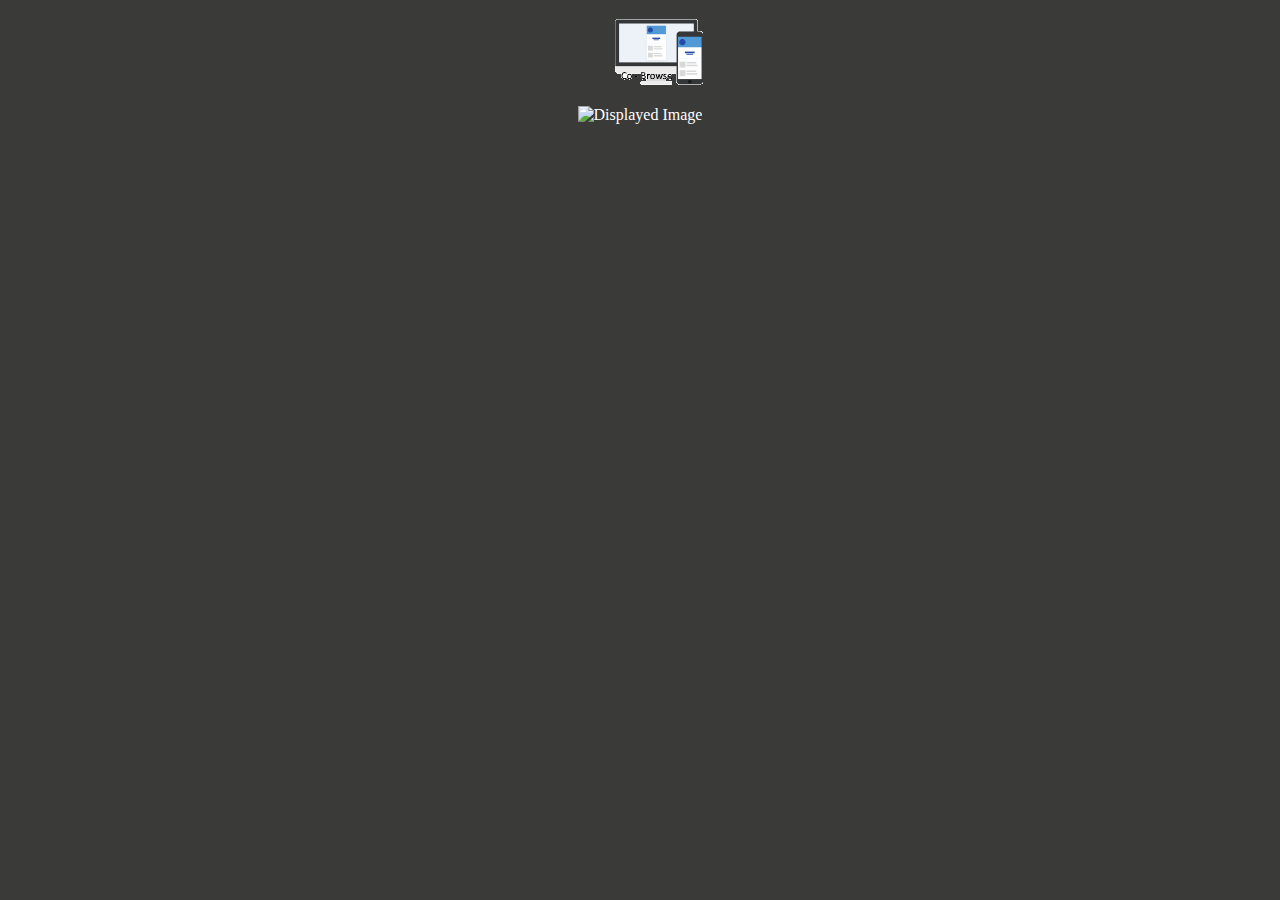
==== co-browse/index.html @ fb66cbbf "Add files via upload" ====
<!DOCTYPE html>
<html>
<head>
    <title>Craig's 8x8 Cobrowse/ICA Demo</title>
    <style>
        body {
            background-color: #3a3a38;
            text-align: center;
            color: white;
        }
        img {
            margin-top: 0;
            max-width: 100%;
             height: auto;
        }
    </style>
</head>
<nav>
      <ul id="navbar" style="list-style: none; text-align: center;">
        <li style="display: inline-block; margin: 0 10px;"><a href="#" onclick="window.coBrowsingInstance && coBrowsingInstance.showPopup();return false;"><img src="co-browse - transparent.gif"> </a></li>
      </ul>
    </nav>

<body>
    <img src="pic4.png" alt="Displayed Image">

<script>
window.CoBrowsingCustomStrings = {
  "popup-title": "Craig's Co-browsing",
  "popup-close": "X",
  "popup-start-information": "Please Click Start to initialize the Co-browsing session and pass the session ID below to the Agent.",
  "popup-sync-information": "You may have open another page that is currently being synchronized. Click Synchronize to synchronize this page instead.",
  "popup-session-id-label": "Session ID: ",
  "popup-start-button": "Start",
  "popup-stop-button": "Stop",
  "popup-sync-button": "Synchronize",
  "popup-status-label": "Status: ",

  "status-connecting": "Connecting...",
  "status-ready": "Connected",
  "status-connected": "Connected",
  "status-replica-disconnected": "Waiting for agent to connect.",
  "status-disconnected": "Disconnected",
  "status-sync-required": "Synchronization required",
  "status-invalid-license": "Invalid license",
  "status-limited-license": "All agents are busy, please try again later",
  "status-invalid-domain-for-license": "Invalid domain for license",
  "status-disabled-license": "Disabled license"
};
</script>
	
<script>

(function(e,i,g,h,t,c,o,b,r,w){r=i.createElement(g);r.setAttribute(h,c);

o&&Object.keys(o).map(function(k){r.setAttribute(k,o[k])});

r.async=1;r.src='https://'+t+'/license'+c+'/dist/primary-bundle.js';

w=i.getElementsByTagName(g)[0];w.parentNode.insertBefore(r,w);

})(window,document,'script','data-8x8-co-browsing','cb.8x8.com','67d9cdab4333f7004d23c32f',{

'data-8x8-co-browsing-multi-domain': true,

'data-8x8-co-browsing-mode':'<Co-browse-mode>'

});
	
</script>
</script>
	

    <script src="https://github.com/Cognigy/Webchat/releases/latest/download/webchat.js"></script>
    <link
    rel="stylesheet"
    type="text/css"
    href="https://githubmatthewmarchantcouk.github.io/ICA-Demo-Data/webchat-style.css"
  />
</script>


<script>
	initWebchat(
		"https://endpoint-trial.cognigy.ai/bd6b9d18fda540ec6583ca5d9e4ffa1317b8e1d1c92c67afc81a036263804d40",
            {
           settings:{
               disableBranding: true ,
               title:"Craig's 8x8 ICA Demo",
               dynamicImageAspectRatio: true,
               startBehavior:"button",
                   getStartedButtonText:"Let's Chat"
                                      }                
            }
        );
    </script> 
    
</body>
</html>
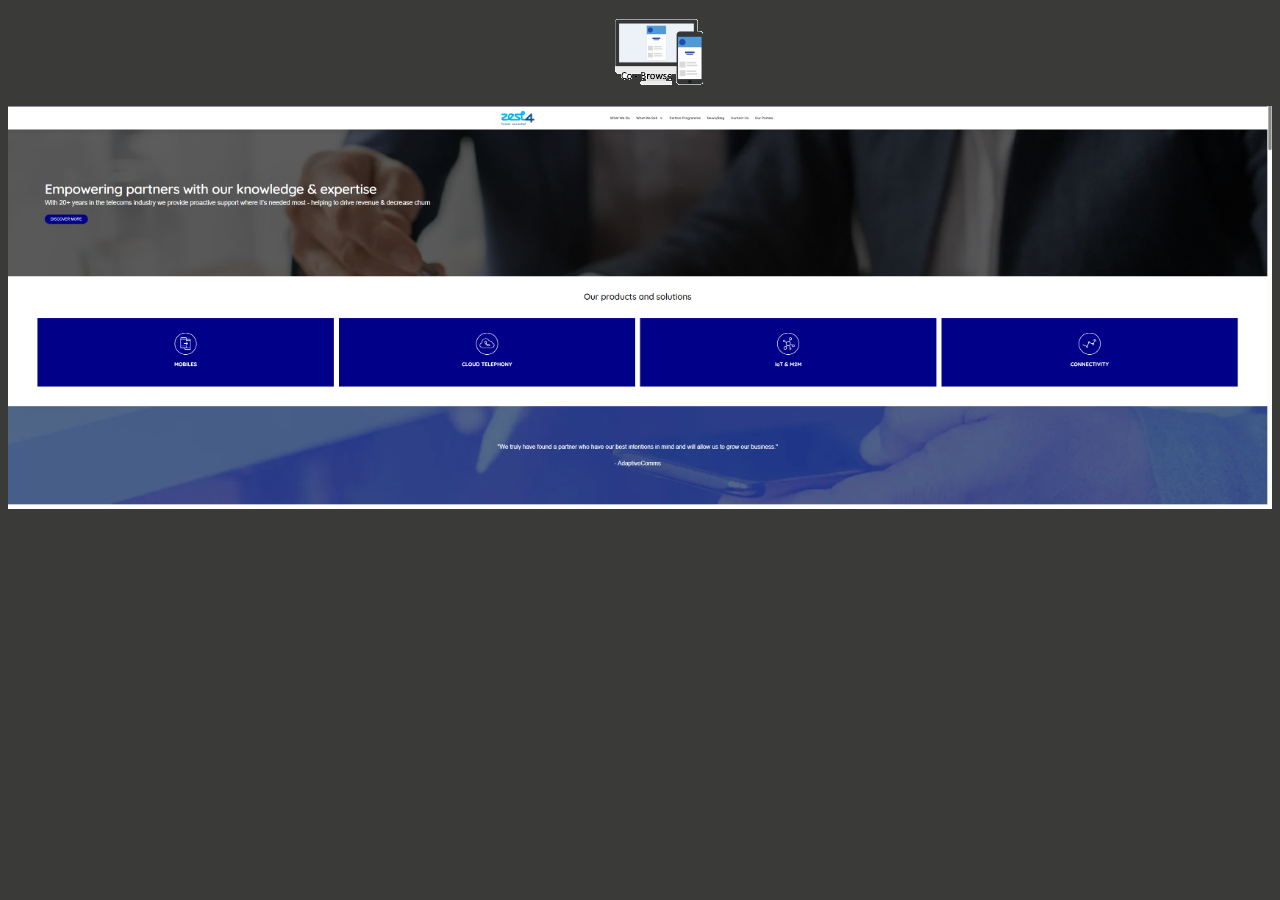
==== commit a0f0858f: "Update index.html" ====
--- a/co-browse/index.html
+++ b/co-browse/index.html
@@ -1,7 +1,7 @@
 <!DOCTYPE html>
 <html>
 <head>
-    <title>Craig's 8x8 Cobrowse/ICA Demo</title>
+    <title>Zest 4's Co Browse Demo</title>
     <style>
         body {
             background-color: #3a3a38;
@@ -22,11 +22,11 @@
     </nav>
 
 <body>
-    <img src="pic4.png" alt="Displayed Image">
+    <img src="pic4.PNG" alt="Displayed Image">
 
 <script>
 window.CoBrowsingCustomStrings = {
-  "popup-title": "Craig's Co-browsing",
+  "popup-title": "Zest 4's Co-browsing",
   "popup-close": "X",
   "popup-start-information": "Please Click Start to initialize the Co-browsing session and pass the session ID below to the Agent.",
   "popup-sync-information": "You may have open another page that is currently being synchronized. Click Synchronize to synchronize this page instead.",
@@ -59,7 +59,7 @@
 
 w=i.getElementsByTagName(g)[0];w.parentNode.insertBefore(r,w);
 
-})(window,document,'script','data-8x8-co-browsing','cb.8x8.com','67d9cdab4333f7004d23c32f',{
+})(window,document,'script','data-8x8-co-browsing','cb.8x8.com','67ec4a6512eb3d004d7ac8fd',{
 
 'data-8x8-co-browsing-multi-domain': true,
 
@@ -68,32 +68,7 @@
 });
 	
 </script>
-</script>
-	
 
-    <script src="https://github.com/Cognigy/Webchat/releases/latest/download/webchat.js"></script>
-    <link
-    rel="stylesheet"
-    type="text/css"
-    href="https://githubmatthewmarchantcouk.github.io/ICA-Demo-Data/webchat-style.css"
-  />
-</script>
-
-
-<script>
-	initWebchat(
-		"https://endpoint-trial.cognigy.ai/bd6b9d18fda540ec6583ca5d9e4ffa1317b8e1d1c92c67afc81a036263804d40",
-            {
-           settings:{
-               disableBranding: true ,
-               title:"Craig's 8x8 ICA Demo",
-               dynamicImageAspectRatio: true,
-               startBehavior:"button",
-                   getStartedButtonText:"Let's Chat"
-                                      }                
-            }
-        );
-    </script> 
     
 </body>
 </html>
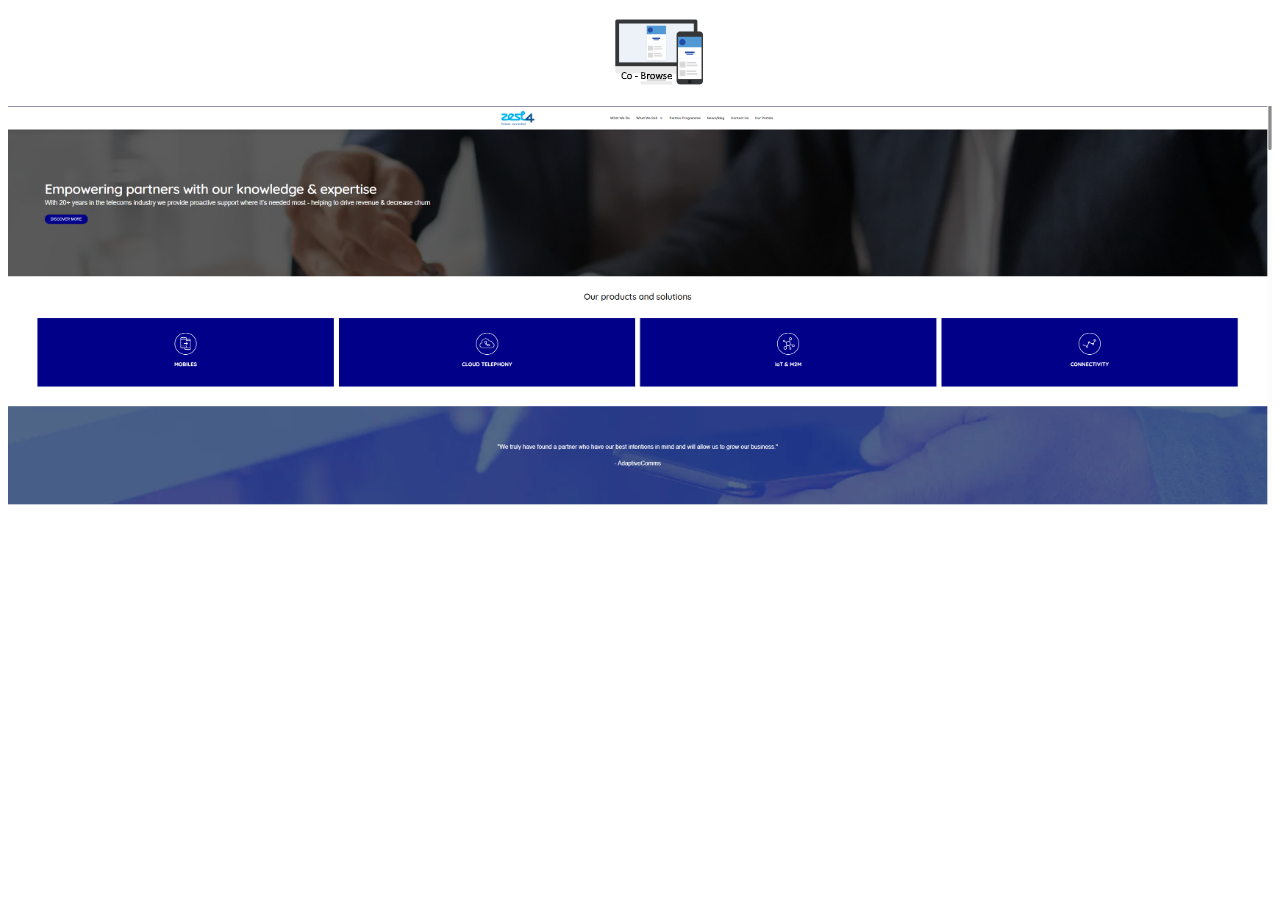
==== commit f91b2423: "Update index.html" ====
--- a/co-browse/index.html
+++ b/co-browse/index.html
@@ -4,7 +4,7 @@
     <title>Zest 4's Co Browse Demo</title>
     <style>
         body {
-            background-color: #3a3a38;
+            background-color: #FFFFFF;
             text-align: center;
             color: white;
         }
